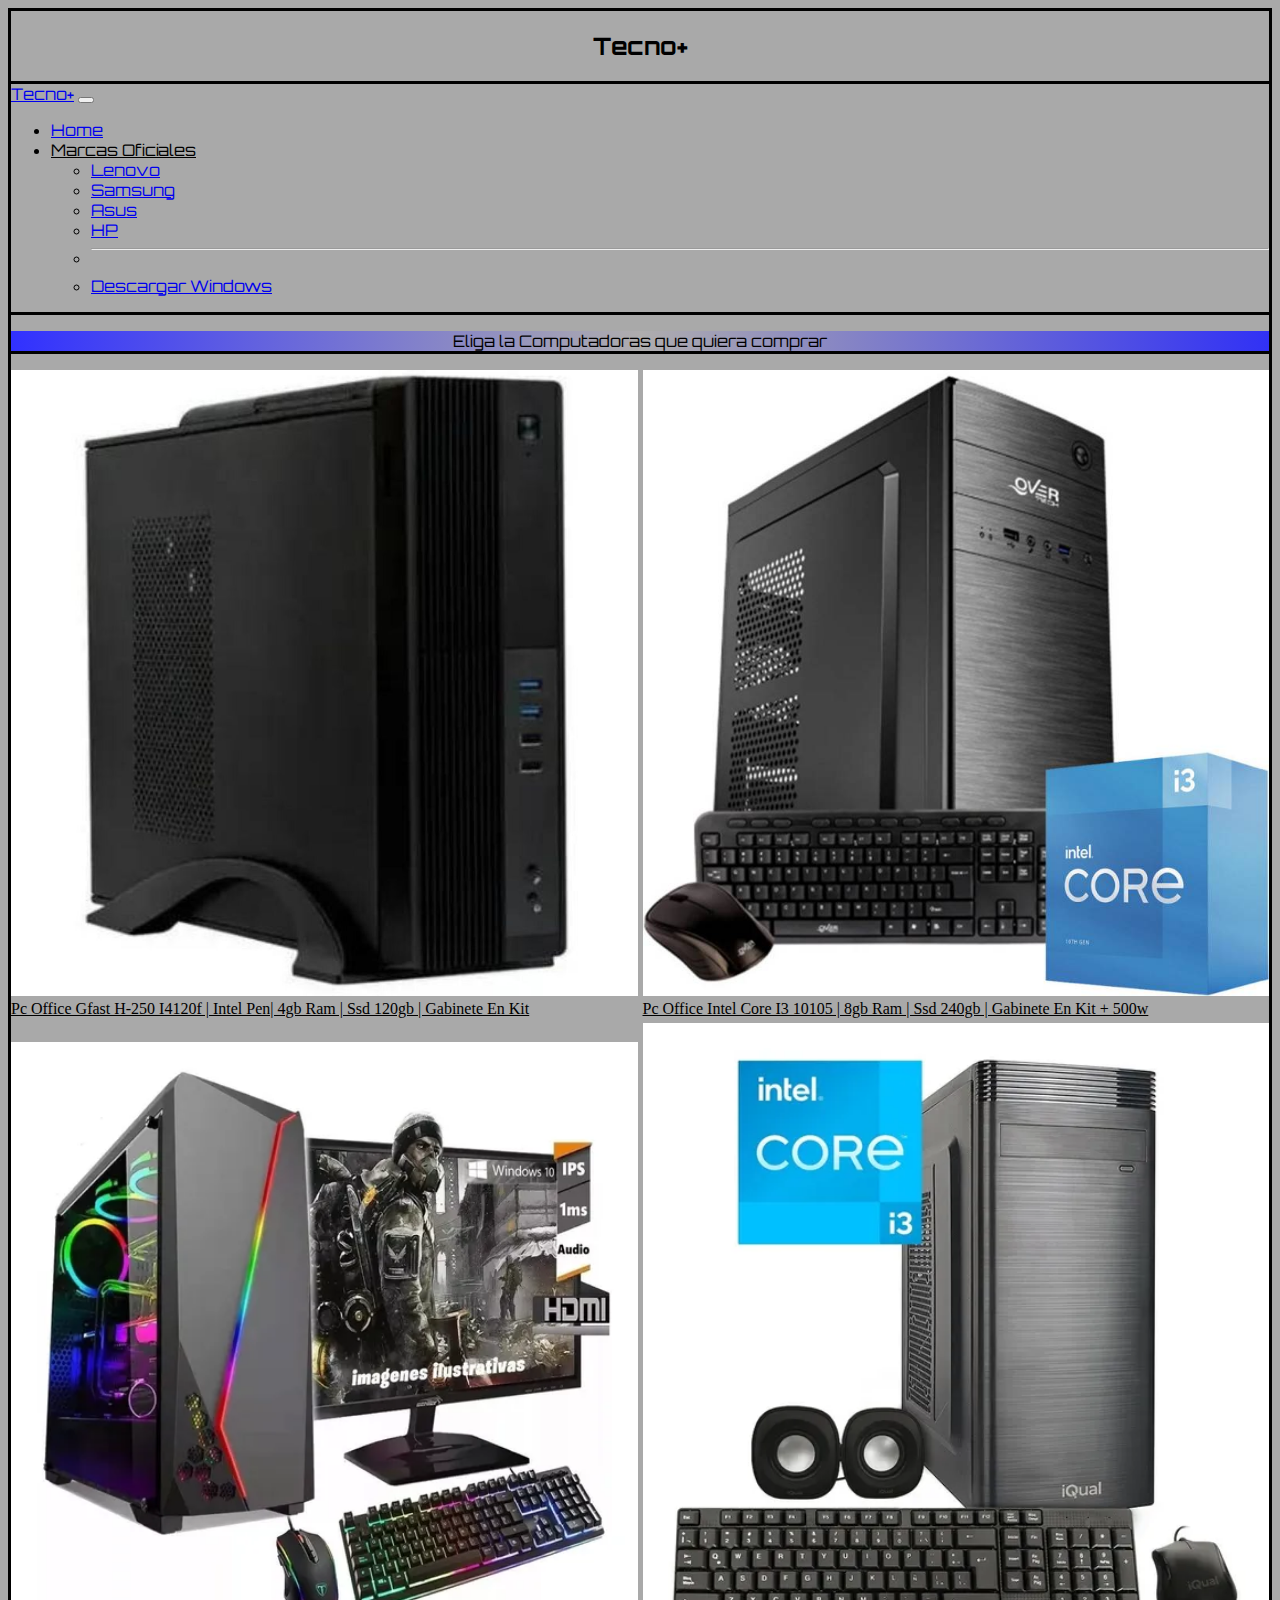
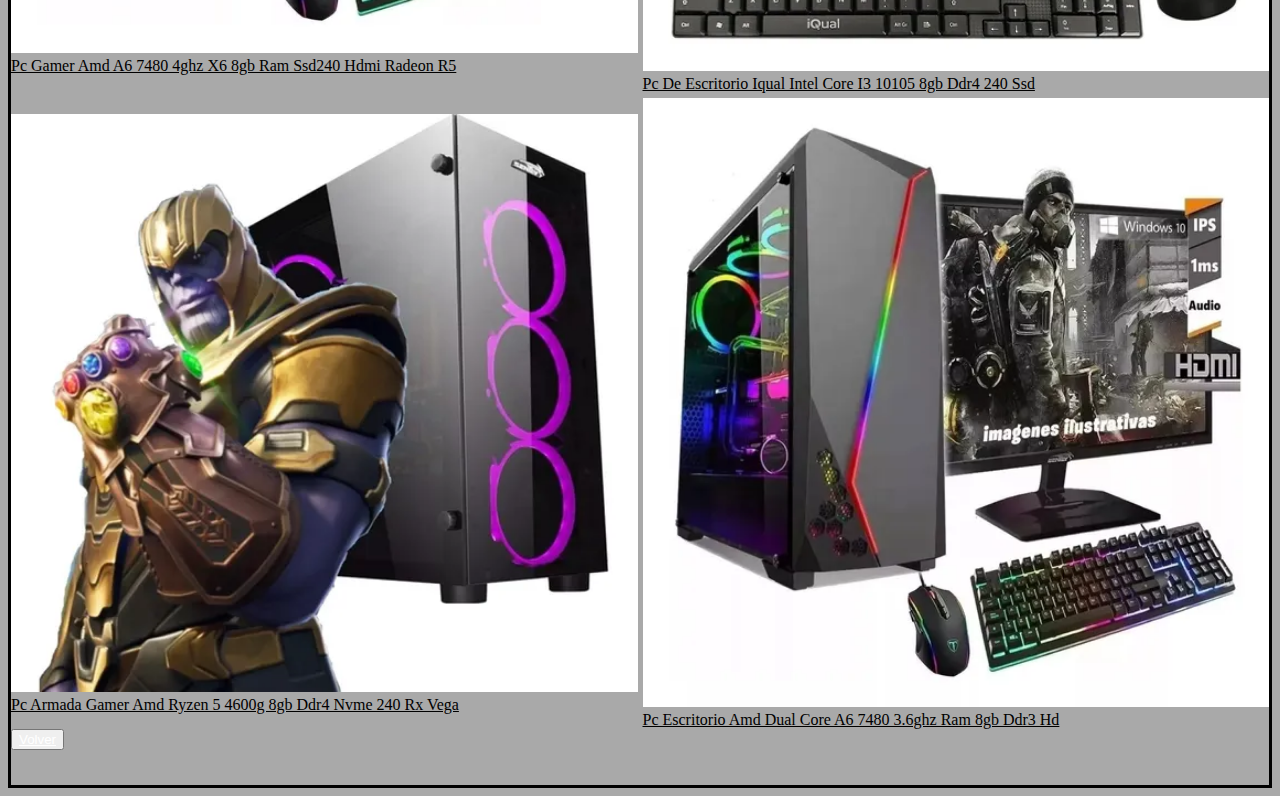
==== page/Computadoras.html @ cdc57e08 "first commit" ====
<!DOCTYPE html>
<html lang="en">
<head>
    <meta charset="UTF-8">
    <meta http-equiv="X-UA-Compatible" content="IE=edge">
    <meta name="viewport" content="width=device-width, initial-scale=1.0">
    <title>Tecno+</title>
    <link rel="stylesheet" href="../index.html">
    <link href="https://fonts.googleapis.com/css2?family=Orbitron:wght@500&display=swap" rel="stylesheet">
    <link href="https://cdn.jsdelivr.net/npm/bootstrap@5.2.1/dist/css/bootstrap.min.css" rel="stylesheet" integrity="sha384-iYQeCzEYFbKjA/T2uDLTpkwGzCiq6soy8tYaI1GyVh/UjpbCx/TYkiZhlZB6+fzT" crossorigin="anonymous">
    <script src="https://cdn.jsdelivr.net/npm/bootstrap@5.2.1/dist/js/bootstrap.bundle.min.js" integrity="sha384-u1OknCvxWvY5kfmNBILK2hRnQC3Pr17a+RTT6rIHI7NnikvbZlHgTPOOmMi466C8" crossorigin="anonymous"></script>
    <link rel="stylesheet" href="../css/style.css">
</head>
<body>
    <h2 style="text-align:center">Tecno+</h2>
    <nav class="navbar navbar-expand-lg bg-primary">
        <div class="container-fluid">
          <a class="navbar-brand" href="../index.html">Tecno+</a>
          <button class="navbar-toggler" type="button" data-bs-toggle="collapse" data-bs-target="#navbarSupportedContent" aria-controls="navbarSupportedContent" aria-expanded="false" aria-label="Toggle navigation">
            <span class="navbar-toggler-icon"></span>
          </button>
          <div class="collapse navbar-collapse" id="navbarSupportedContent">
            <ul class="navbar-nav me-auto mb-2 mb-lg-0">
              <li class="nav-item">
                <a class="nav-link active" aria-current="page" href="../index.html">Home</a>
              </li>
              <li class="nav-item dropdown">
                <a style="color:black" class="nav-link dropdown-toggle" href="#" role="button" data-bs-toggle="dropdown" aria-expanded="false">
                  Marcas Oficiales
                </a>
                <ul class="dropdown-menu">
                  <li><a class="dropdown-item" href="https://www.lenovo.com/ar/">Lenovo</a></li>
                  <li><a class="dropdown-item" href="https://www.samsung.com/ar/">Samsung</a></li>
                  <li><a class="dropdown-item" href="https://www.asus.com/ar/">Asus</a></li>
                  <li><a class="dropdown-item" href="https://www.hp.com/ar-es/shop/">HP</a></li>
                  <li><hr class="dropdown-divider"></li>
                  <li><a class="dropdown-item" href="https://www.microsoft.com/es-es/software-download">Descargar Windows</a></li>
                </ul>
              </li>
            </ul>
          </div>
        </div>
    </nav>
    <p style="text-align:center" class="parrafo-1">Eliga la Computadoras que quiera comprar</p> 
    <head class="grid-1">
        <div class="grid-2">
            <div class="pc-1"><a style="color: black" href="#"><img src="../img/1660227879416.jpg" alt="">Pc Office Gfast H-250 I4120f | Intel Pen| 4gb Ram | Ssd 120gb | Gabinete En Kit</a></div>
            <div class="pc-2"><a style="color: black" href="#"><img src="../img/1653499024934_800x800.jpg" alt="">Pc Office Intel Core I3 10105 | 8gb Ram | Ssd 240gb | Gabinete En Kit + 500w</a></div>
            <div class="pc-3"><a style="color: black" href="#"><img src="../img/pc-escritorio-3.webp" alt="">Pc Gamer Amd A6 7480 4ghz X6 8gb Ram Ssd240 Hdmi Radeon R5</a></div>
            <div class="pc-4"><a style="color: black" href="#"><img src="../img/pc-escritorio-4.webp" alt="">Pc De Escritorio Iqual Intel Core I3 10105 8gb Ddr4 240 Ssd</a></div>
            <div class="pc-5"><a style="color: black" href="#"><img src="../img/pc-escritorio-5.webp" alt="">Pc Armada Gamer Amd Ryzen 5 4600g 8gb Ddr4 Nvme 240 Rx Vega</a></div>
            <div class="pc-6"><a style="color: black" href="#"><img src="../img/pc-escritorio-6.webp" alt="">Pc Escritorio Amd Dual Core A6 7480 3.6ghz Ram 8gb Ddr3 Hd</a></div>
        </div>
    </head>
    <button type="button" class="btn btn-secondary"><a style="color: white" href="../index.html">Volver</a></button>
</body>
</html>
---- css/style.css ----
body{
    background-color: darkgray;
    min-height: 150vh;
    border-top: solid;
    border-left: solid;
    border-right: solid;
    border-bottom: solid;
    padding-bottom: 35px;
}
.body-2{
    background-color: darkgray;
    min-height: 150vh;
    border-top: solid;
    border-left: solid;
    border-right: solid;
    border-bottom: solid;
    padding-bottom: 35px;
}
h1{
    font-family: 'Orbitron', sans-serif;
}
h2{
    font-family: 'Orbitron', sans-serif;
}
.navbar{
    border-bottom: solid;
    border-top: solid;
    font-family: 'Orbitron', sans-serif;
}
.parrafo-1{
    border-bottom: solid;
    background-color: antiquewhite;
    font-family: 'Orbitron', sans-serif;
    background-image: linear-gradient(to left, rgb(49, 49, 245) , rgb(175, 173, 173), rgb(49, 49, 255));
}
.opciones-1{
    background-color: brown;
    border: solid;
}
.opciones-2{
    background-color: royalblue;
    border: solid;
}
.opciones-3{
    background-color: grey;
    border: solid;
}
.opciones-4{
    background-color: forestgreen;
    border: solid;
}
.opciones-5{
    background-color: blueviolet;
    border: solid;
}
.grid{
    display: grid;
    grid-template-columns: 1fr 1fr;
    gap: 5px;
    justify-content: space-around;
    justify-items: center;
    align-items: center;
    align-content: stretch;
}
.grid-1{
    bottom: 20px;
}
.grid-2{
    display: grid;
    grid-template-columns: 1fr 1fr;
    gap: 5px;
    justify-content: space-around;
    justify-items: center;
    align-items: center;
    align-content: stretch;
}
.infom{
    display: flex;
    justify-content: flex-start;
}
.formulario{
    width: 300px;
    height: 340px;
    border: solid 5px;
    font-family: 'Orbitron', sans-serif; 
}
h5{
    border-bottom: solid;
    background-image: linear-gradient(to left, red , yellow);
    
}
.btn-outline-secondary{
    position: relative;
    top: 20px;
}
img{
    width: 100%;
}
.consulta{
    width: 100%;
    height: 100%;
}
@media only screen and (min-width: 992px ){
    .grid{
        grid-template-columns: 1fr 1fr 1fr;
    }
    
}
@media only screen and (min-width: 690px ){
    .formulario{
        width: 320px;
    }
}
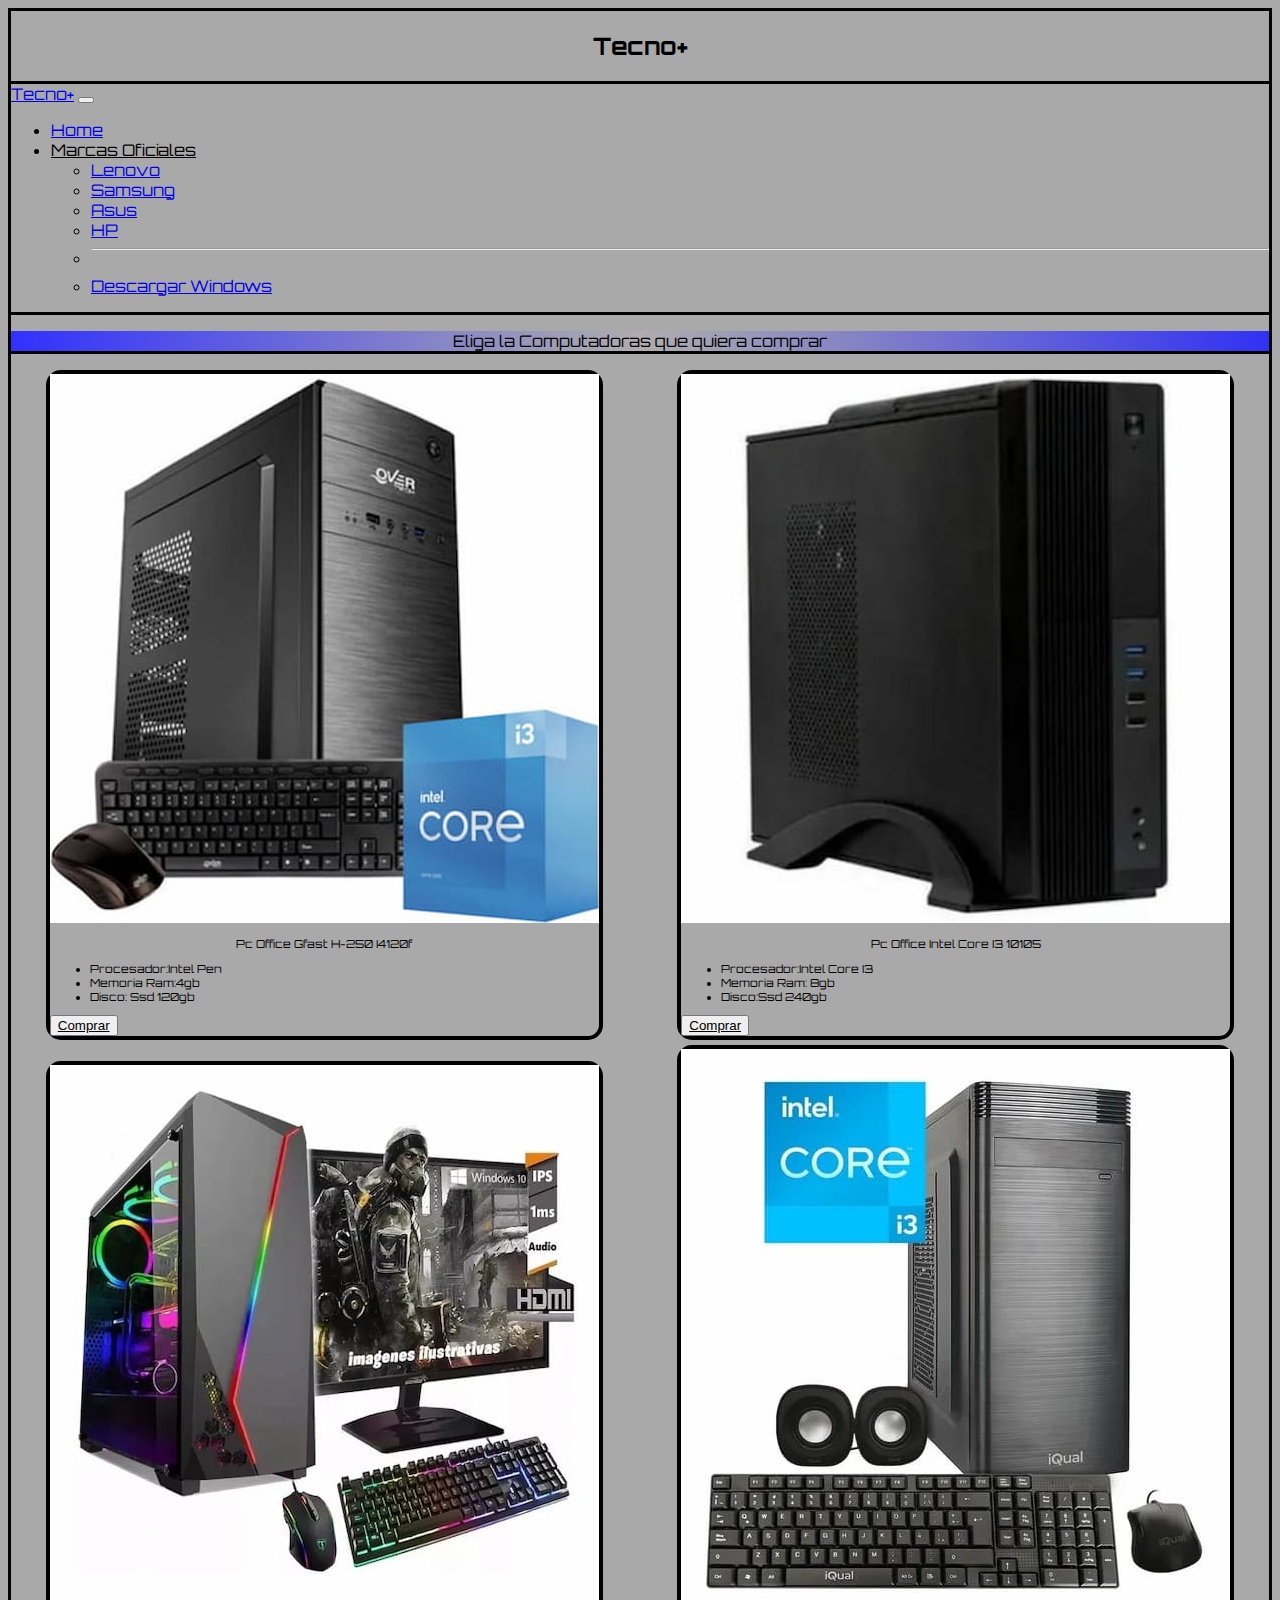
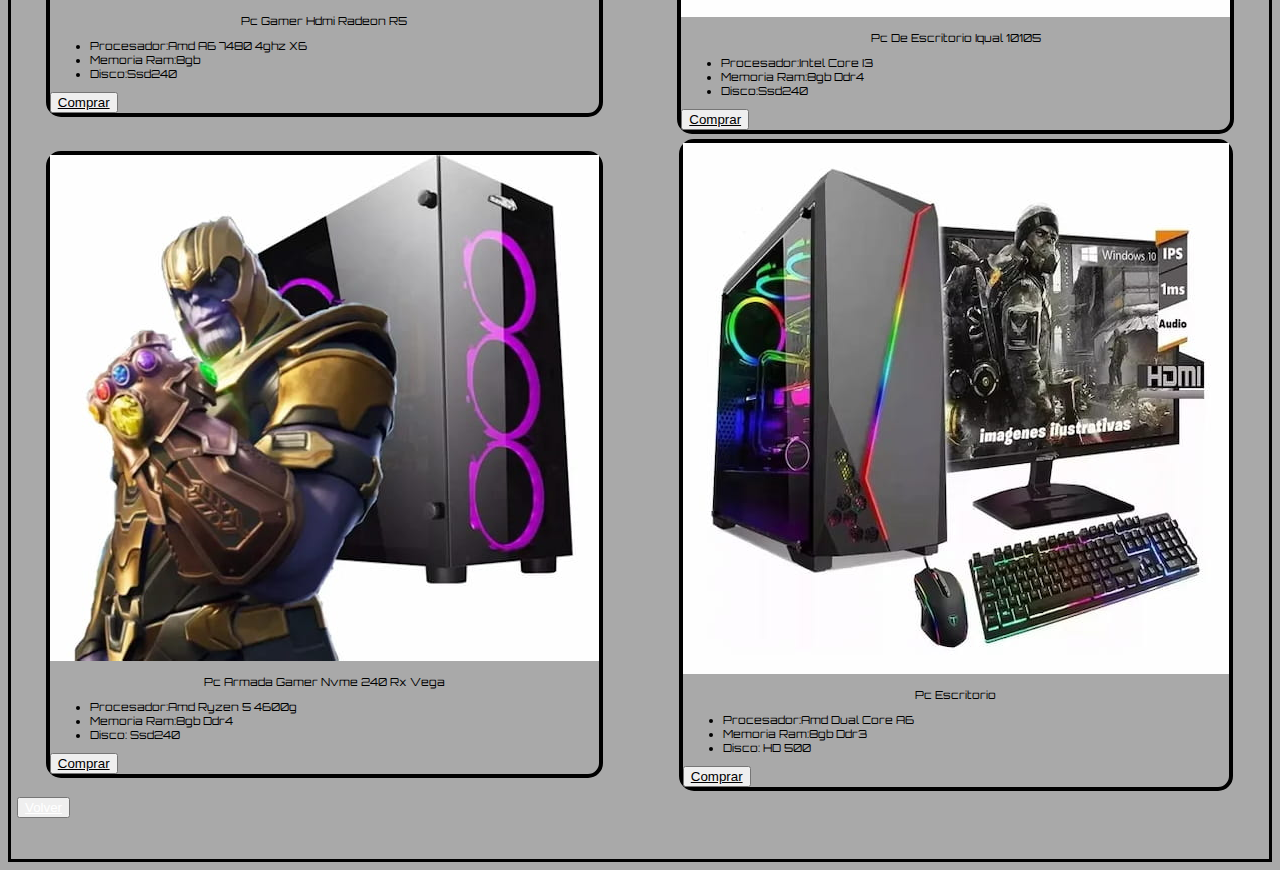
==== commit 07d33c83: "cambie algunas cosas" ====
--- a/page/Computadoras.html
+++ b/page/Computadoras.html
@@ -15,7 +15,7 @@
     <h2 style="text-align:center">Tecno+</h2>
     <nav class="navbar navbar-expand-lg bg-primary">
         <div class="container-fluid">
-          <a class="navbar-brand" href="../index.html">Tecno+</a>
+          <a class="navbar-brand" href="#">Tecno+</a>
           <button class="navbar-toggler" type="button" data-bs-toggle="collapse" data-bs-target="#navbarSupportedContent" aria-controls="navbarSupportedContent" aria-expanded="false" aria-label="Toggle navigation">
             <span class="navbar-toggler-icon"></span>
           </button>
@@ -44,14 +44,62 @@
     <p style="text-align:center" class="parrafo-1">Eliga la Computadoras que quiera comprar</p> 
     <head class="grid-1">
         <div class="grid-2">
-            <div class="pc-1"><a style="color: black" href="#"><img src="../img/1660227879416.jpg" alt="">Pc Office Gfast H-250 I4120f | Intel Pen| 4gb Ram | Ssd 120gb | Gabinete En Kit</a></div>
-            <div class="pc-2"><a style="color: black" href="#"><img src="../img/1653499024934_800x800.jpg" alt="">Pc Office Intel Core I3 10105 | 8gb Ram | Ssd 240gb | Gabinete En Kit + 500w</a></div>
-            <div class="pc-3"><a style="color: black" href="#"><img src="../img/pc-escritorio-3.webp" alt="">Pc Gamer Amd A6 7480 4ghz X6 8gb Ram Ssd240 Hdmi Radeon R5</a></div>
-            <div class="pc-4"><a style="color: black" href="#"><img src="../img/pc-escritorio-4.webp" alt="">Pc De Escritorio Iqual Intel Core I3 10105 8gb Ddr4 240 Ssd</a></div>
-            <div class="pc-5"><a style="color: black" href="#"><img src="../img/pc-escritorio-5.webp" alt="">Pc Armada Gamer Amd Ryzen 5 4600g 8gb Ddr4 Nvme 240 Rx Vega</a></div>
-            <div class="pc-6"><a style="color: black" href="#"><img src="../img/pc-escritorio-6.webp" alt="">Pc Escritorio Amd Dual Core A6 7480 3.6ghz Ram 8gb Ddr3 Hd</a></div>
+            <div class="card">
+              <div class="pc-1"><img src="../img/escritorio-1.jpg" alt=""><p style="text-align:center">Pc Office Gfast H-250 I4120f</p></div>
+              <ul>
+                <li>Procesador:Intel Pen</li>
+                <li>Memoria Ram:4gb</li>
+                <li>Disco: Ssd 120gb</li>
+              </ul>
+                <div><button class="btn btn-primary"><a style="color:black" href="#">Comprar</a></button></div>
+            </div>
+            <div class="card">
+              <div class="pc-2"><img src="../img/escritorio-2.jpg" alt=""><p style="text-align:center">Pc Office Intel Core I3 10105 </p></div>
+              <ul>
+                <li>Procesador:Intel Core I3</li>
+                <li>Memoria Ram: 8gb</li>
+                <li>Disco:Ssd 240gb</li>
+              </ul>
+              <div><button class="btn btn-primary"><a style="color:black" href="#">Comprar</a></button></div>
+            </div>
+            <div class="card">
+              <div class="pc-3"><img src="../img/escritorio-3.jpg" alt=""><p style="text-align:center">Pc Gamer Hdmi Radeon R5</p></div>
+              <ul>
+                <li>Procesador:Amd A6 7480 4ghz X6</li>
+                <li>Memoria Ram:8gb</li>
+                <li>Disco:Ssd240</li>
+              </ul>
+              <div><button class="btn btn-primary"><a style="color:black" href="#">Comprar</a></button></div>
+            </div>
+            <div class="card">
+              <div class="pc-4"><img src="../img/escritorio-4.jpg" alt=""><p style="text-align:center">Pc De Escritorio Iqual  10105 </p></div>
+              <ul>
+                <li>Procesador:Intel Core I3</li>
+                <li>Memoria Ram:8gb Ddr4</li>
+                <li>Disco:Ssd240</li>
+              </ul>
+              <div><button class="btn btn-primary"><a style="color:black" href="#">Comprar</a></button></div>
+            </div>
+            <div class="card">
+              <div class="pc-5"><img src="../img/escritorio-5.jpg" alt=""><p style="text-align:center">Pc Armada Gamer Nvme 240 Rx Vega</p></div>
+              <ul>
+                <li>Procesador:Amd Ryzen 5 4600g</li>
+                <li>Memoria Ram:8gb Ddr4</li>
+                <li>Disco: Ssd240</li>
+              </ul>
+              <div><button class="btn btn-primary"><a style="color:black" href="#">Comprar</a></button></div>
+            </div>
+            <div class="card">
+              <div class="pc-6"><img src="../img/escritorio-6.jpg" alt=""><p style="text-align:center">Pc Escritorio</p></div>
+              <ul>
+                <li>Procesador:Amd Dual Core A6</li>
+                <li>Memoria Ram:8gb Ddr3</li>
+                <li>Disco: HD 500</li>
+              </ul>
+              <div><button class="btn btn-primary"><a style="color:black" href="#">Comprar</a></button></div>
+            </div>
         </div>
     </head>
-    <button type="button" class="btn btn-secondary"><a style="color: white" href="../index.html">Volver</a></button>
+    <button type="button" class="boton btn btn-secondary"><a style="color: white" href="../index.html">Volver</a></button>
 </body>
 </html>--- a/css/style.css
+++ b/css/style.css
@@ -89,9 +89,11 @@
     background-image: linear-gradient(to left, red , yellow);
     
 }
+.boton{
+    margin: 6px;
+}
 .btn-outline-secondary{
-    position: relative;
-    top: 20px;
+   margin: auto;
 }
 img{
     width: 100%;
@@ -99,6 +101,12 @@
 .consulta{
     width: 100%;
     height: 100%;
+}
+.card{
+    border: 4px solid black;
+    border-radius: 15px;
+    font-family: 'Orbitron', sans-serif;
+    font-size: 11px;
 }
 @media only screen and (min-width: 992px ){
     .grid{
